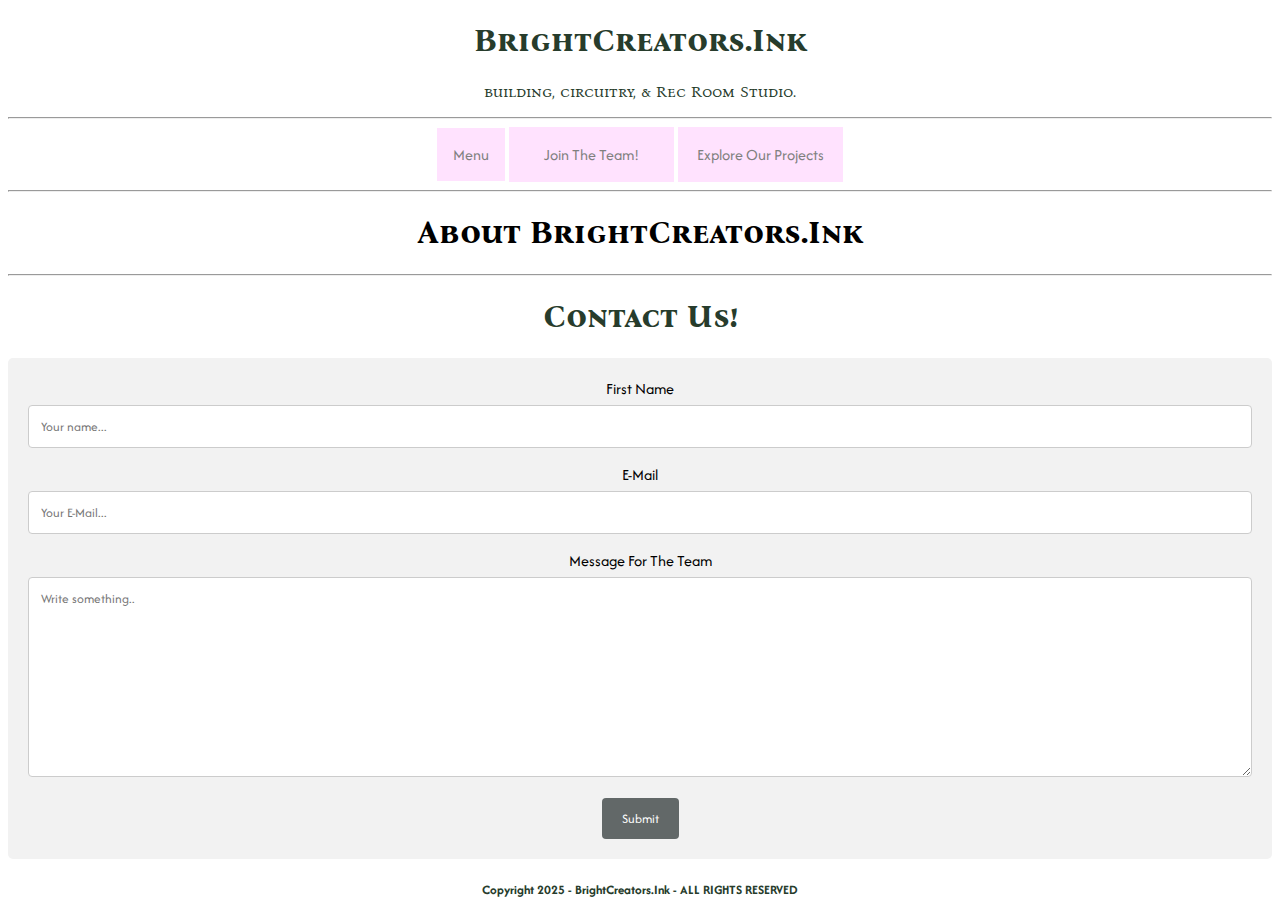
==== index.html @ 9a722e8c "UPLOAD 1" ====
<!DOCTYPE html>
<html lang="en">
  <head>
    <meta charset="UTF-8">
    <meta name="viewport" content="width=device-width, initial-scale=1.0">
    <title>Home</title>
    <link rel="preconnect" href="https://fonts.googleapis.com">
    <link rel="preconnect" href="https://fonts.gstatic.com" crossorigin>
    <link href="https://fonts.googleapis.com/css2?family=Afacad+Flux:wght@100..1000&family=Bona+Nova+SC:ital,wght@0,400;0,700;1,400&display=swap" rel="stylesheet">
    <link rel="stylesheet" href="styles.css">
  </head>
  <body>
    <header>
      <h1>BrightCreators.Ink</h1>
      <p>building, circuitry, & Rec Room Studio.</p>
    </header>
    <hr>
    <nav>
      <div class="dropdown">
        <button class="dropbtn">Menu</button>
        <div class="dropdown-content">
          <a href="index.html">Home</a>
          <a href="team.html">Team</a>
          <a href="portfolio.html">Projects</a>
          <a href="contact.html">Contact</a>
          <a href="dash.html">Team Member Dashboard</a>
        </div>
      </div>
      <button class="btn1">
        <a href="join.html">Join The Team!</a>
      </button>
      <button class="btn1">
        <a href="portfolio.html">Explore Our Projects</a>
      </button>
    </nav>
      <hr>
    <article>
      <section class="section-01">
        <h1>About BrightCreators.Ink</h1>
        <p></p>
      </section>
        <hr>
      <section class="section-00">
        <h1>Contact Us!</h1>
        <div class="ContactForm" id="ContactForm">
          <form method="POST" action="https://script.google.com/macros/s/AKfycbwKgNYGYlvdzUwuqwWMDgpA0CbzCiGC4hmKynaotoIaZ45Ou4SFYOWrxqHNNUxIVFBa/exec">
            <label for="fname">First Name</label>
            <input type="text" id="fname" name="firstname" placeholder="Your name...">
              <br>
            <label for="email">E-Mail</label>
            <input type="text" id="email" name="email" placeholder="Your E-Mail...">
              <br>
            <label for="subject">Message For The Team</label>
            <textarea id="subject" name="subject" placeholder="Write something.." style="height:200px"></textarea>
              <br>
            <input type="submit" value="Submit">
          </form>
        </div>
      </section>
    </article>
    <footer>
      <h5>Copyright 2025 - BrightCreators.Ink - ALL RIGHTS RESERVED</h5>
    </footer>
  </body>
    <script src="scripts.js"></script>
</html>
---- styles.css ----
.bona-nova-sc-regular{
  font-family: "Bona Nova SC", serif;
  font-weight: 400;
  font-style: normal;
}

.bona-nova-sc-bold{
  font-family: "Bona Nova SC", serif;
  font-weight: 700;
  font-style: normal;
}

.bona-nova-sc-regular-italic{
  font-family: "Bona Nova SC", serif;
  font-weight: 400;
  font-style: italic;
}

.afacad-flux{
  font-family: "Afacad Flux", serif;
  font-optical-sizing: auto;
  font-weight: auto;
  font-style: normal;
  font-variation-settings:
    "slnt" 0;
}
:root{
  --dark-green: #273c2cff;
  --dim-gray: #626868ff;
  --taupe-gray: #939196ff;
  --thistle: #d3c1d2ff;
  --pale-purple: #ffe2feff;
}

/* Dropdown Button */
.dropbtn {
  background-color: #ffe2feff;
  color: grey;
  padding: 16px;
  font-size: 16px;
  border: none;
  font-family: "Afacad Flux", serif;
}

/* The container <div> - needed to position the dropdown content */
.dropdown {
  position: relative;
  display: inline-block;
  font-family: "Afacad Flux", serif;
}

/* Dropdown Content (Hidden by Default) */
.dropdown-content {
  display: none;
  position: absolute;
  background-color: #f1f1f1;
  min-width: 160px;
  box-shadow: 0px 8px 16px 0px rgba(0,0,0,0.2);
  z-index: 1;
}

/* Links inside the dropdown */
.dropdown-content a {
  color: black;
  padding: 12px 16px;
  text-decoration: none;
  display: block;
}

/* Change color of dropdown links on hover */
.dropdown-content a:hover {
  background-color: #ddd;
}

/* Show the dropdown menu on hover */
.dropdown:hover .dropdown-content {
  display: block;
}

/* Change the background color of the dropdown button when the dropdown content is shown */
.dropdown:hover .dropbtn {
  background-color: thistle;
  color: var(--taupe-gray);
}

footer{
  font-family: "Afacad Flux", serif;
  color: #273c2cff;
  text-align: center;
}

header{
  font-family: "Bona Nova SC", serif;
  color: #273c2cff;
  text-align: center;
}

.section-00 h1{
  font-family: "Bona Nova SC", serif;
  color: #273c2cff;
  text-align: center;
}

.btn1 a{
  background-color: #ffe2feff;
  color: grey;
  border: none;
  text-decoration: none;
  width: 65px;
  height: 55px;
  font-family: "Afacad Flux", serif;
  font-size: medium;
  min-width: 160px;
}

.btn1{
  background-color: #ffe2feff;
  color: grey;
  border: none;
  text-decoration: none;
  width: 65px;
  height: 55px;
  font-family: "Afacad Flux", serif;
  font-size: medium;
  min-width: 165px;
}

nav{
  text-align: center;
}

input[type=text], select, textarea {
  font-family: "Afacad Flux", serif;
  width: 100%; /* Full width */
  padding: 12px; /* Some padding */ 
  border: 1px solid #ccc; /* Gray border */
  border-radius: 4px; /* Rounded borders */
  box-sizing: border-box; /* Make sure that padding and width stays in place */
  margin-top: 6px; /* Add a top margin */
  margin-bottom: 16px; /* Bottom margin */
  resize: vertical /* Allow the user to vertically resize the textarea (not horizontally) */
}

input[type=submit] {
  background-color: #626868ff;
  color: white;
  padding: 12px 20px;
  border: none;
  border-radius: 4px;
  cursor: pointer;
  font-family: "Afacad Flux", serif;
}

input[type=submit]:hover {
  background-color: #939196ff;
  font-family: "Afacad Flux", serif;
}

.ContactForm{
  text-align: center;
  border-radius: 5px;
  background-color: #f2f2f2;
  font-family: "Afacad Flux", serif;
  padding: 20px;
}

.section-01 h1{
  font-family: "Bona Nova SC", serif;
  text-align: center;
}

.section-01 p{
  text-align: center justify;
}
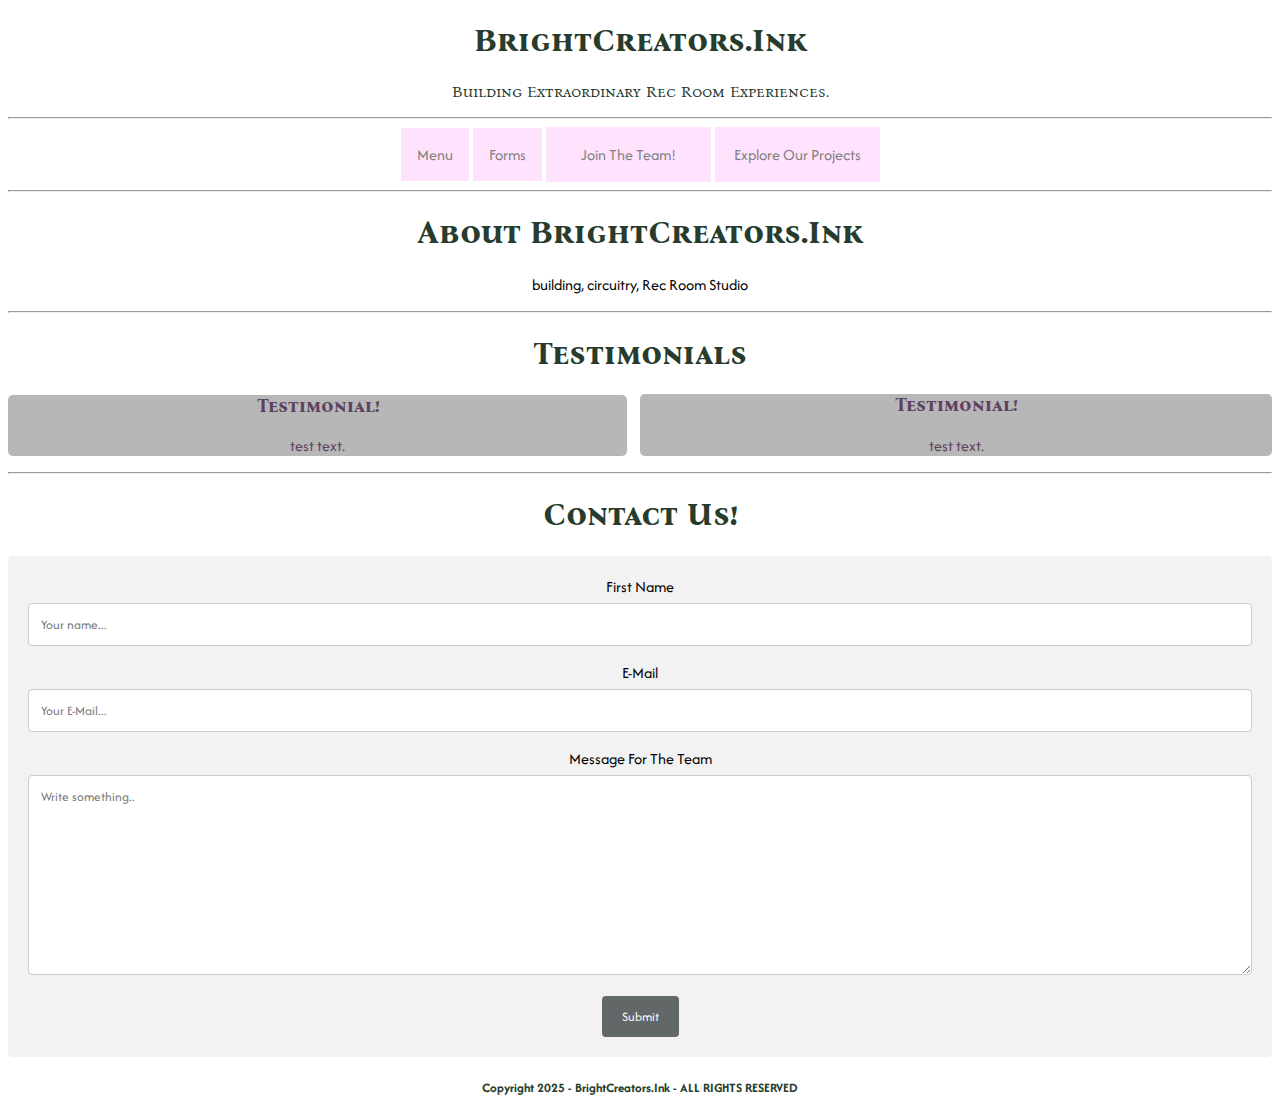
==== commit a223454f: "UPLOAD 2 | 01.16.2025" ====
--- a/index.html
+++ b/index.html
@@ -12,7 +12,7 @@
   <body>
     <header>
       <h1>BrightCreators.Ink</h1>
-      <p>building, circuitry, & Rec Room Studio.</p>
+      <p>Building Extraordinary Rec Room Experiences.</p>
     </header>
     <hr>
     <nav>
@@ -22,8 +22,21 @@
           <a href="index.html">Home</a>
           <a href="team.html">Team</a>
           <a href="portfolio.html">Projects</a>
+          <a href="dash.html">Team Member Dashboard</a>
+        </div>
+      </div>
+      <div class="dropdown">
+        <button class="dropbtn">Forms</button>
+        <div class="dropdown-content">
+          <a href="projprops.html">Project Proposals</a>
+          <a href="report.html">Report</a>
+          <a href="conflicts.html">Conflict Resolution</a>
+          <a href="feedback.html">Feedback</a>
           <a href="contact.html">Contact</a>
-          <a href="dash.html">Team Member Dashboard</a>
+          <a href="reviews.html">Review Us</a>
+          <a href="meeting.html">Meeting Requests</a>
+          <a href="leavereq.html">Team Leave Request (ADMIN ONLY)</a>
+          <a href="expenses.html">Expenses Tracking (ADMIN ONLY)</a>
         </div>
       </div>
       <button class="btn1">
@@ -37,7 +50,21 @@
     <article>
       <section class="section-01">
         <h1>About BrightCreators.Ink</h1>
-        <p></p>
+        <p>building, circuitry, Rec Room Studio</p>
+      </section>
+        <hr>
+      <section class="section-02">
+        <h1>Testimonials</h1>
+        <div class="testimonials">
+          <div class="test1">
+            <h3>Testimonial!</h3>
+            <p>test text.</p>
+          </div>
+          <div class="test2">
+            <h3>Testimonial!</h3>
+            <p>test text.</p>
+          </div>
+        </div>
       </section>
         <hr>
       <section class="section-00">
--- a/styles.css
+++ b/styles.css
@@ -95,12 +95,6 @@
   text-align: center;
 }
 
-.section-00 h1{
-  font-family: "Bona Nova SC", serif;
-  color: #273c2cff;
-  text-align: center;
-}
-
 .btn1 a{
   background-color: #ffe2feff;
   color: grey;
@@ -164,11 +158,50 @@
   padding: 20px;
 }
 
-.section-01 h1{
-  font-family: "Bona Nova SC", serif;
-  text-align: center;
+section h1{
+  font-family: "Bona Nova SC", serif;
+  text-align: center;
+  color: #273c2cff;
 }
 
 .section-01 p{
-  text-align: center justify;
+  font-family: "Afacad Flux", serif;
+  text-align: center;
+}
+
+.test1{
+  width: 49%;
+  background-color: rgb(183, 183, 183);
+  color: rgb(95, 66, 95);
+  border-radius: 5px;
+  margin-right: 1px;
+}
+
+.test1 h3{
+  font-family: "Bona Nova SC", serif;
+  text-align: center;
+}
+
+.test1 p{
+  font-family: "Afacad Flux", serif;
+  text-align: center;
+}
+
+.test2{
+  width: 50%;
+  background-color: rgb(183, 183, 183);
+  color: rgb(95, 66, 95);
+  border-radius: 5px;
+  margin-left: 50%;
+  margin-top: -81px;
+}
+
+.test2 h3{
+  font-family: "Bona Nova SC", serif;
+  text-align: center;
+}
+
+.test2 p{
+  font-family: "Afacad Flux", serif;
+  text-align: center;
 }